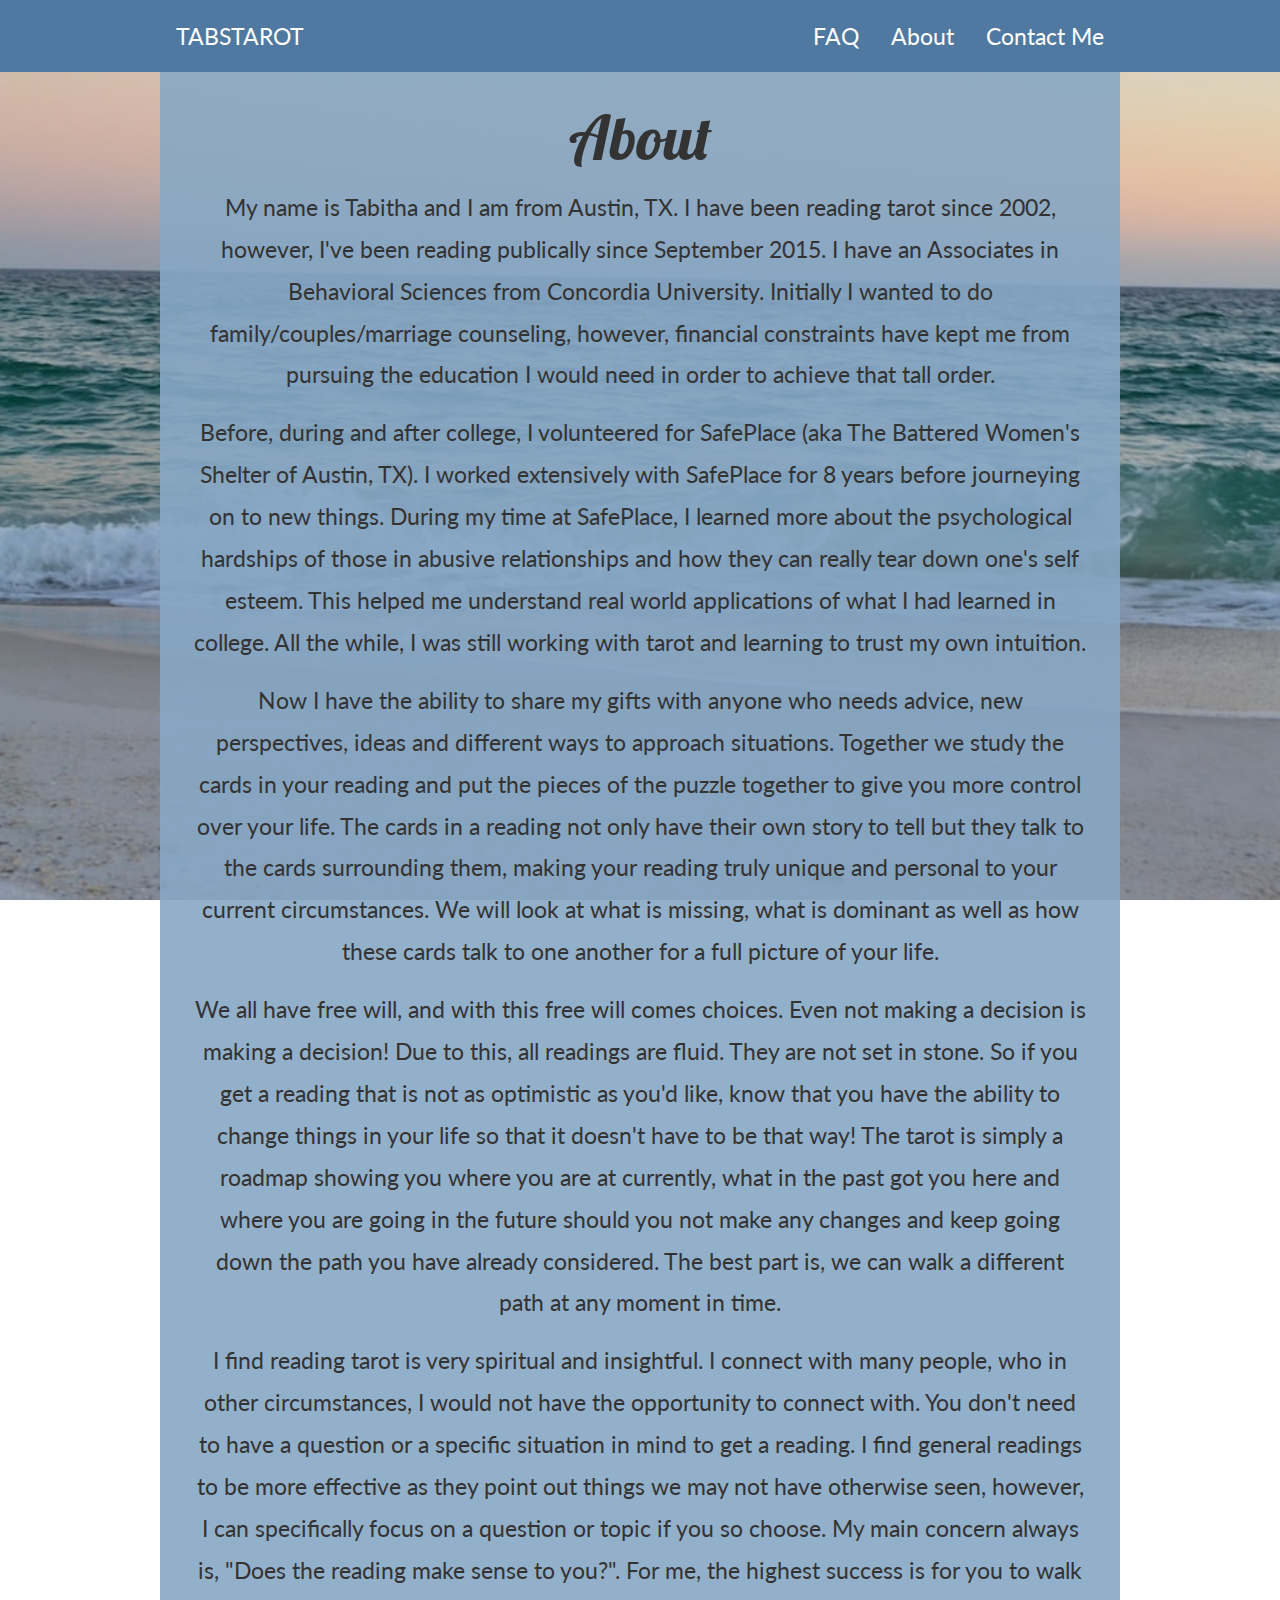
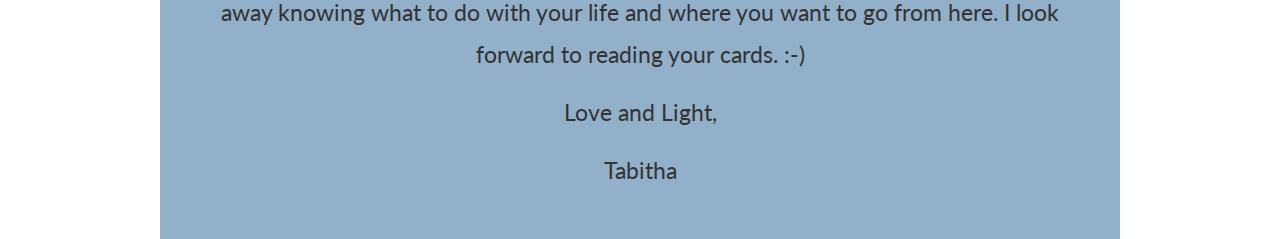
==== about.html @ 411dfa7f "font updates, faq edit" ====
<!doctype html>
<html lang="en">
<head>
  <meta charset="utf-8"/>
  <meta name="description" content="Tabs Tarot, Affordable, Genuine Tarot Readings">
  <meta name="viewport" content="width=device-width, initial-scale=1.0" />
  <meta property="og:title" content="Tabs Tarot">
  <meta property="og:type" content="website">
  <meta property="og:url" content="http://tabstarot.com">
  <meta property="og:description" content="Tabs Tarot, Affordable, Genuine Tarot Readings">
  <title>Tabs Tarot</title>
  <link href="https://fonts.googleapis.com/css?family=Lato:300,400|Lobster" rel="stylesheet">
  <link rel="stylesheet" href="css/tabstarot.css">
</head>
<body>
  <nav>
    <div class="container">
      <div class="nav-inner">
        <a class="title" href="index.html">TABSTAROT</a>
        <ul>
          <li><a href="faq.html">FAQ</a></li>
          <li><a href="about.html">About</a></li>
          <li><a href="contactme.html">Contact Me</a></li>
        </ul>
      </div>
    </div>
  </nav>
  <main class="about">
    <section class="content">
      <div class="container translucent">
        <h1>About</h1>
        <p>My name is Tabitha and I am from Austin, TX. I have been reading tarot since 2002, however, I've been reading publically since September 2015. I have an Associates in Behavioral Sciences from Concordia University. Initially I wanted to do family/couples/marriage counseling, however, financial constraints have kept me from pursuing the education I would need in order to achieve that tall order.</p>
        <p>Before, during and after college, I volunteered for SafePlace (aka The Battered Women's Shelter of Austin, TX).  I worked extensively with SafePlace for 8 years before journeying on to new things. During my time at SafePlace, I learned more about the psychological hardships of those in abusive relationships and how they can really tear down one's self esteem. This helped me understand real world applications of what I had learned in college. All the while, I was still working with tarot and learning to trust my own intuition.</p>
        <p>Now I have the ability to share my gifts with anyone who needs advice, new perspectives, ideas and different ways to approach situations. Together we study the cards in your reading and put the pieces of the puzzle together to give you more control over your life. The cards in a reading not only have their own story to tell but they talk to the cards surrounding them, making your reading truly unique and personal to your current circumstances. We will look at what is missing, what is dominant as well as how these cards talk to one another for a full picture of your life.</p>
        <p>We all have free will, and with this free will comes choices. Even not making a decision is making a decision! Due to this, all readings are fluid. They are not set in stone. So if you get a reading that is not as optimistic as you'd like, know that you have the ability to change things in your life so that it doesn't have to be that way! The tarot is simply a roadmap showing you where you are at currently, what in the past got you here and where you are going in the future should you not make any changes and keep going down the path you have already considered. The best part is, we can walk a different path at any moment in time.</p>
        <p>I find reading tarot is very spiritual and insightful. I connect with many people, who in other circumstances, I would not have the opportunity to connect with. You don't need to have a question or a specific situation in mind to get a reading. I find general readings to be more effective as they point out things we may not  have otherwise seen, however, I can specifically focus on a question or topic if you so choose. My main concern always is, "Does the reading make sense to you?". For me, the highest success is for you to walk away knowing what to do with your life and where you want to go from here. I look forward to reading your cards. :-)</p>
        <p>Love and Light,</p>
        <p>Tabitha</p>
      </div>
    </section>
  </main>
</body>
</html>
---- css/tabstarot.css ----
* {
  padding: 0;
  margin: 0;
  box-sizing: border-box;
}

html {
  font-size: 100%
  background-color: #4f79a0;
}

body {
  font-family: 'Lato', sans-serif;
  font-size: 1.455rem;
  line-height: 1.8;
  font-weight: 400;
  color: #333;
  min-height: 100vh;
  display: flex;
  flex-direction: column;
  -webkit-font-smoothing: antialiased;
  -moz-osx-font-smoothing: grayscale;
}

main {
  flex: 1;
  background-size: cover;
  background-attachment: fixed;
  background-repeat: no-repeat;
  background-position: center center;
  display: flex;
  flex-direction: column;
}

nav {
  position: fixed;
  width: 100%;
  height: 4.5rem;
  background-color: #4f79a0;
}

nav ul {
  margin: 0;
  padding: 0;
  list-style: none;
  display: flex;
  justify-content: space-between;
}

nav li {
  text-align: center;
}

nav a {
  display: block;
  padding: 1rem;
  text-decoration: none;
}

.nav-inner {
  display: flex;
  flex-wrap: wrap;
  align-items: center;
  justify-content: space-between;
  margin: 0 -1rem;
}

@media (max-width: 425px) {
  .nav-inner {
    flex-direction: column;
  }
}

h1, h2, h3 {
  font-weight: 300;
  line-height: 1.1;
  margin-bottom: 1rem;
}

h1 {
  font-family: 'Lobster', cursive, sans-serif;
  font-size: 3.797rem;
}

h2 {
  font-weight: bold;
  font-size: 2.531rem;
}

h3 {
  font-size: 1.688rem;
}

p {
  margin-bottom: 1rem;
}

a {
  color: #fff;
  transition: all 300ms ease;
}

a:hover,
a:active,
a:focus {
  color: #000;
}

main section {
  padding-top: 4.5rem;
}

.container {
  width: 100%;
  max-width: 60rem;
  margin: 0 auto;
  padding: 0 1rem;
}

.hero {
  display: flex;
  justify-content: center;
  align-items: center;
  text-align: center;
}

.hero .container, .content .container {
  padding: 2rem;
}

.hero h1 {
  font-size: 5.695rem;
}

.home {
  background-image: url('../images/DSC_0183-min.JPG');
}

.dailycard {
  background-image: url('../images/DSC_0320-min.JPG');
}

.about {
  background-image: url('../images/DSC_0326-min.JPG');
}

.contact {
  background-image: url('../images/DSC_0351-min.JPG');
}

.translucent {
  text-align: center;
  background-color:rgba(135,167,196,0.9);
}
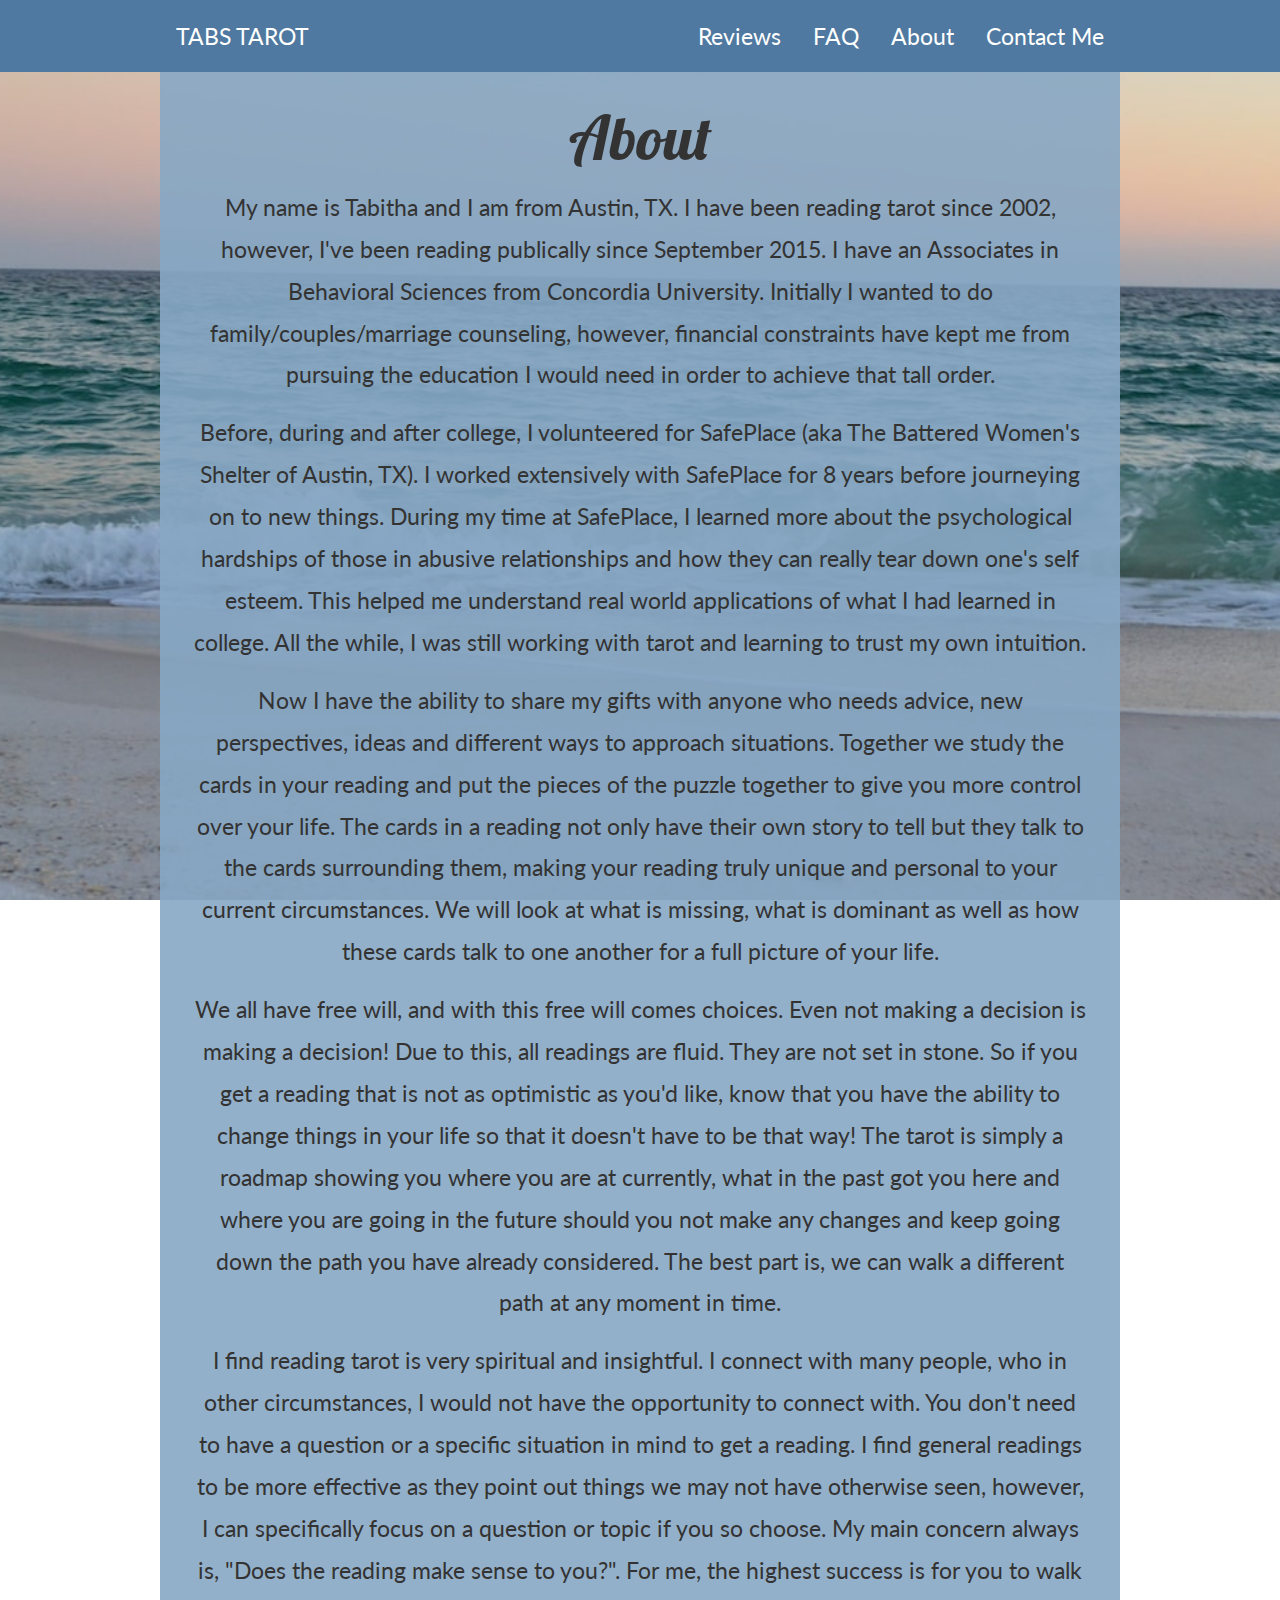
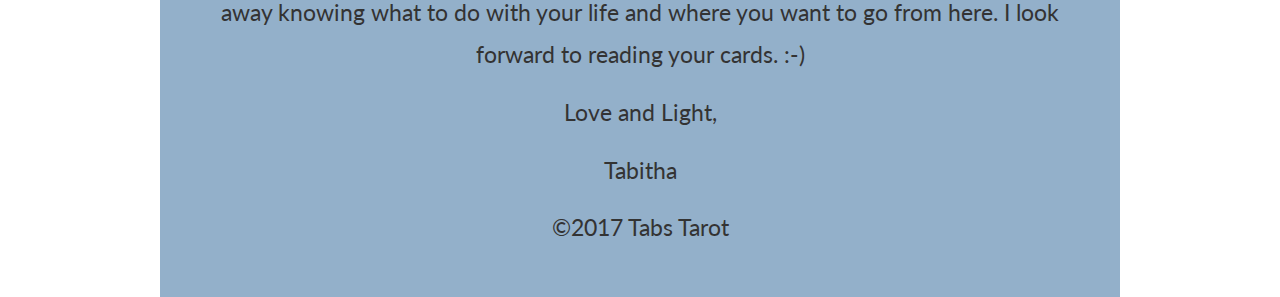
==== commit 53ee1c07: "add reviews" ====
--- a/about.html
+++ b/about.html
@@ -16,8 +16,9 @@
   <nav>
     <div class="container">
       <div class="nav-inner">
-        <a class="title" href="index.html">TABSTAROT</a>
+        <a class="title" href="index.html">Tabs Tarot</a>
         <ul>
+          <li><a href="reviews.html">Reviews</a></li>
           <li><a href="faq.html">FAQ</a></li>
           <li><a href="about.html">About</a></li>
           <li><a href="contactme.html">Contact Me</a></li>
@@ -36,6 +37,7 @@
         <p>I find reading tarot is very spiritual and insightful. I connect with many people, who in other circumstances, I would not have the opportunity to connect with. You don't need to have a question or a specific situation in mind to get a reading. I find general readings to be more effective as they point out things we may not  have otherwise seen, however, I can specifically focus on a question or topic if you so choose. My main concern always is, "Does the reading make sense to you?". For me, the highest success is for you to walk away knowing what to do with your life and where you want to go from here. I look forward to reading your cards. :-)</p>
         <p>Love and Light,</p>
         <p>Tabitha</p>
+        <p class="legal">&copy;2017 Tabs Tarot</p>
       </div>
     </section>
   </main>
--- a/css/tabstarot.css
+++ b/css/tabstarot.css
@@ -55,6 +55,7 @@
   display: block;
   padding: 1rem;
   text-decoration: none;
+  white-space: nowrap;
 }
 
 .nav-inner {
@@ -66,8 +67,14 @@
 }
 
 @media (max-width: 425px) {
+  nav {
+    height: 9rem;
+  }
   .nav-inner {
     flex-direction: column;
+  }
+  main .hero, main .content {
+    padding-top: 9rem;
   }
 }
 
@@ -106,6 +113,10 @@
   color: #000;
 }
 
+.title {
+  text-transform: uppercase;
+}
+
 main section {
   padding-top: 4.5rem;
 }
@@ -136,7 +147,7 @@
   background-image: url('../images/DSC_0183-min.JPG');
 }
 
-.dailycard {
+.reviews {
   background-image: url('../images/DSC_0320-min.JPG');
 }
 
@@ -144,7 +155,7 @@
   background-image: url('../images/DSC_0326-min.JPG');
 }
 
-.contact {
+.contact, .faq {
   background-image: url('../images/DSC_0351-min.JPG');
 }
 
@@ -152,3 +163,7 @@
   text-align: center;
   background-color:rgba(135,167,196,0.9);
 }
+
+.nowrap {
+  white-space: nowrap;
+}
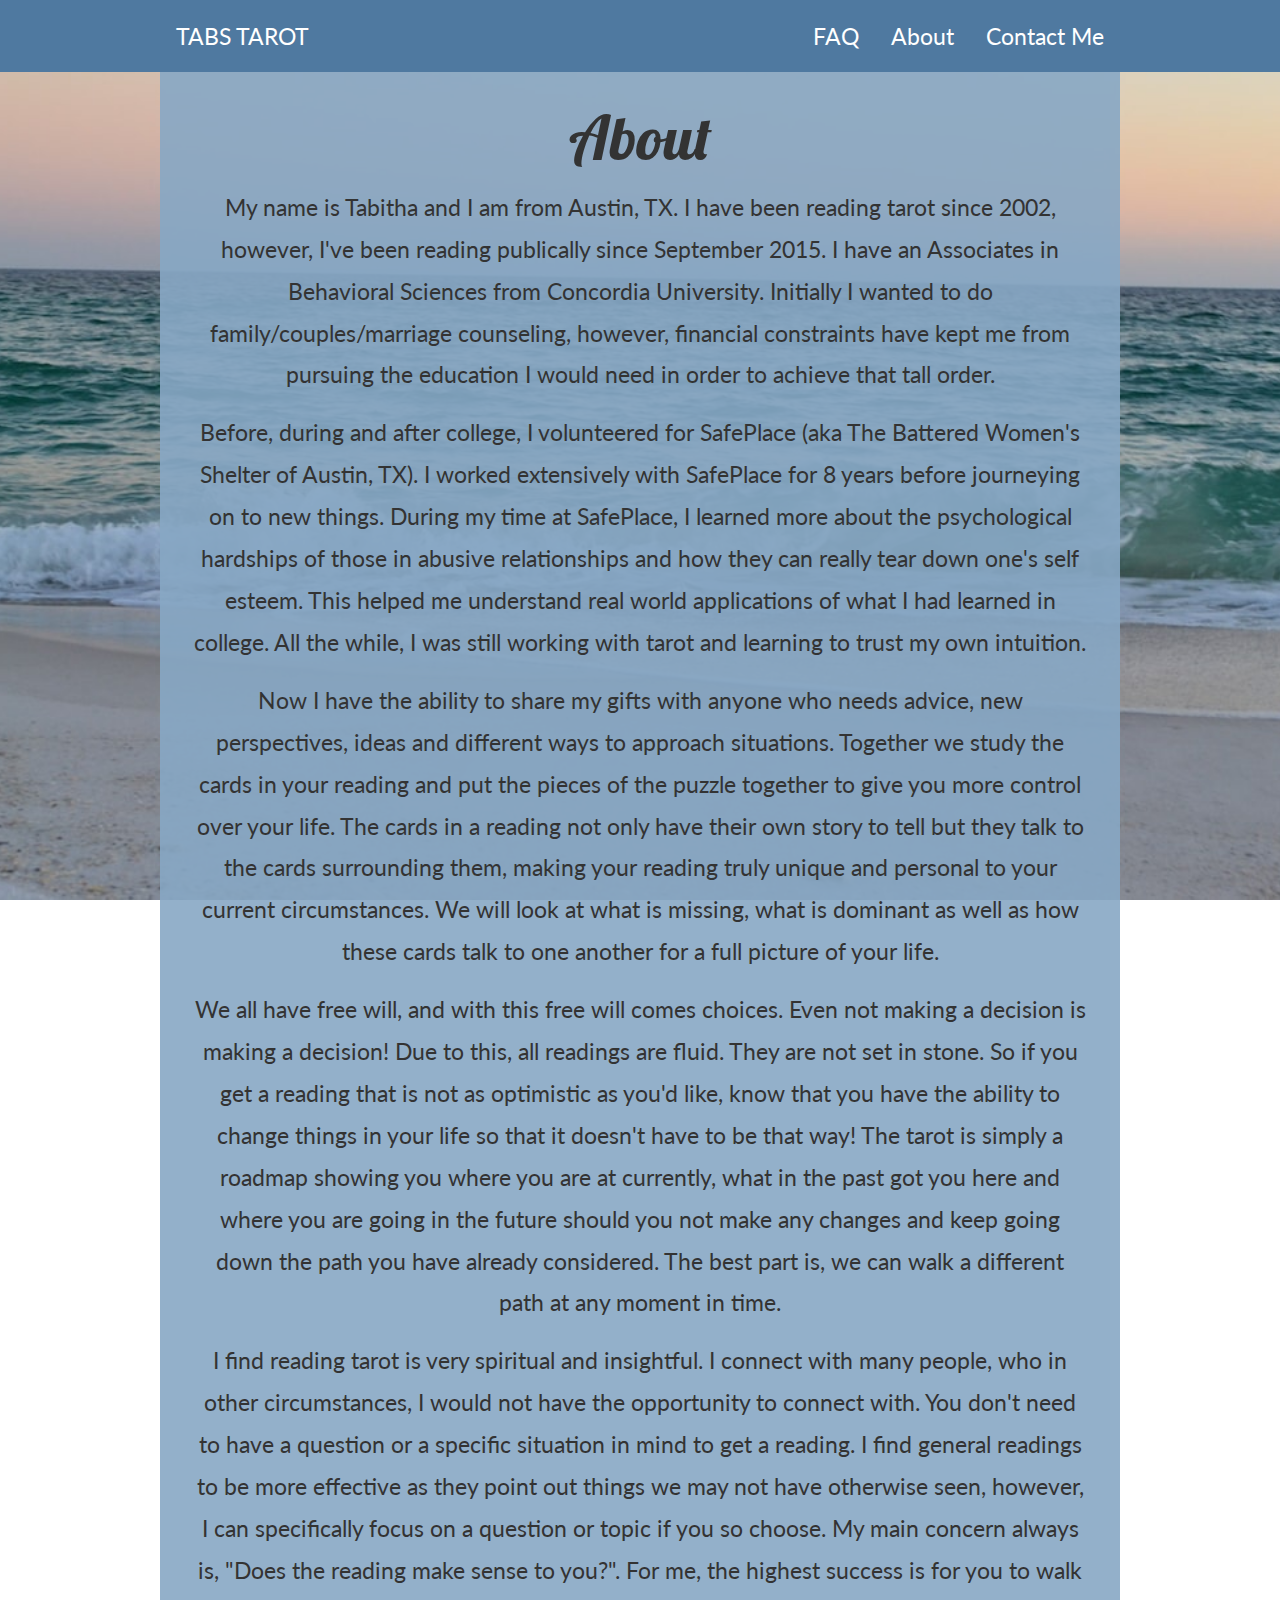
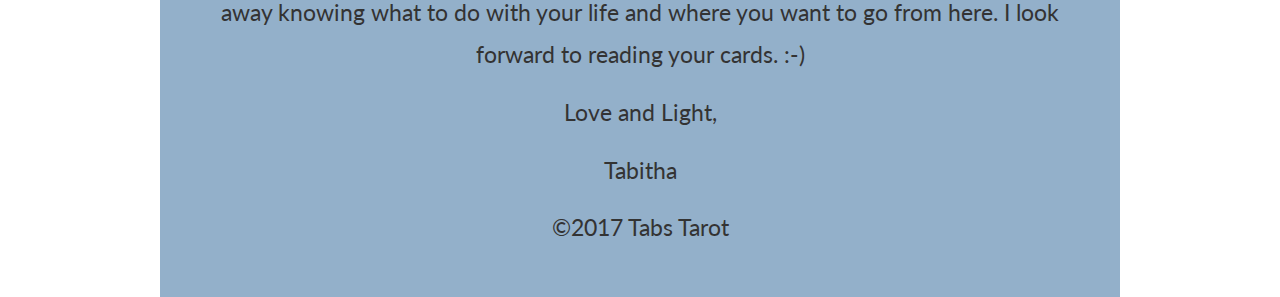
==== commit 20baeef8: "remove reviews for now" ====
--- a/about.html
+++ b/about.html
@@ -18,7 +18,6 @@
       <div class="nav-inner">
         <a class="title" href="index.html">Tabs Tarot</a>
         <ul>
-          <li><a href="reviews.html">Reviews</a></li>
           <li><a href="faq.html">FAQ</a></li>
           <li><a href="about.html">About</a></li>
           <li><a href="contactme.html">Contact Me</a></li>
--- a/css/tabstarot.css
+++ b/css/tabstarot.css
@@ -66,7 +66,7 @@
   margin: 0 -1rem;
 }
 
-@media (max-width: 425px) {
+@media (max-width: 600px) {
   nav {
     height: 9rem;
   }
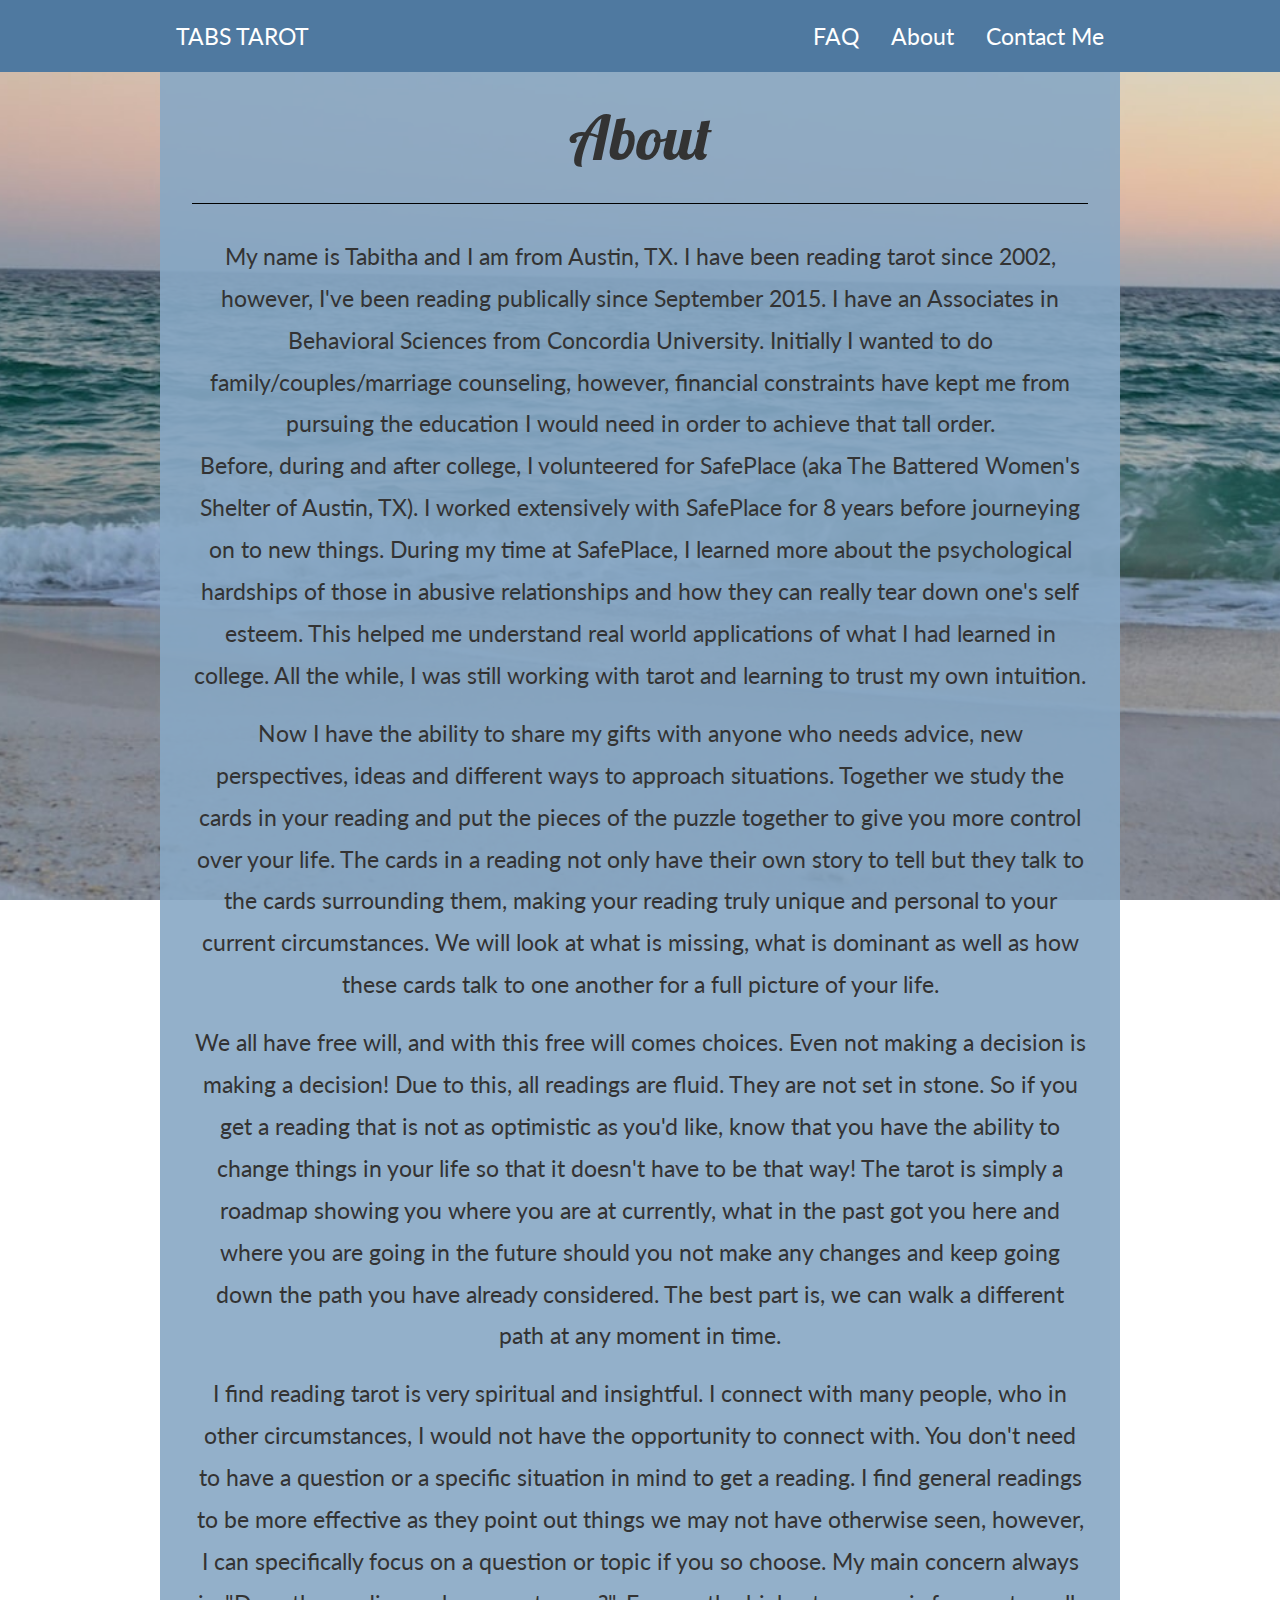
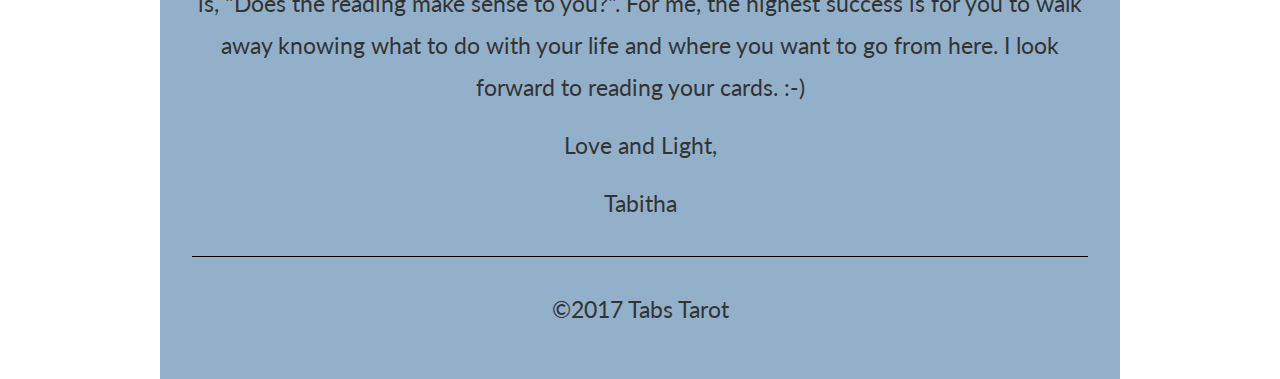
==== commit 30408ba6: "add dividers" ====
--- a/about.html
+++ b/about.html
@@ -7,10 +7,12 @@
   <meta property="og:title" content="Tabs Tarot">
   <meta property="og:type" content="website">
   <meta property="og:url" content="http://tabstarot.com">
+  <meta property="og:image" content="http://tabstarot.com/images/DSC_0351-min.JPG">
   <meta property="og:description" content="Tabs Tarot, Affordable, Genuine Tarot Readings">
   <title>Tabs Tarot</title>
   <link href="https://fonts.googleapis.com/css?family=Lato:300,400|Lobster" rel="stylesheet">
   <link rel="stylesheet" href="css/tabstarot.css">
+  <link rel="shortcut icon" href="http://tabstarot.com/favicon.ico">
 </head>
 <body>
   <nav>
@@ -29,13 +31,13 @@
     <section class="content">
       <div class="container translucent">
         <h1>About</h1>
-        <p>My name is Tabitha and I am from Austin, TX. I have been reading tarot since 2002, however, I've been reading publically since September 2015. I have an Associates in Behavioral Sciences from Concordia University. Initially I wanted to do family/couples/marriage counseling, however, financial constraints have kept me from pursuing the education I would need in order to achieve that tall order.</p>
+        <p class="first">My name is Tabitha and I am from Austin, TX. I have been reading tarot since 2002, however, I've been reading publically since September 2015. I have an Associates in Behavioral Sciences from Concordia University. Initially I wanted to do family/couples/marriage counseling, however, financial constraints have kept me from pursuing the education I would need in order to achieve that tall order.</p>
         <p>Before, during and after college, I volunteered for SafePlace (aka The Battered Women's Shelter of Austin, TX).  I worked extensively with SafePlace for 8 years before journeying on to new things. During my time at SafePlace, I learned more about the psychological hardships of those in abusive relationships and how they can really tear down one's self esteem. This helped me understand real world applications of what I had learned in college. All the while, I was still working with tarot and learning to trust my own intuition.</p>
         <p>Now I have the ability to share my gifts with anyone who needs advice, new perspectives, ideas and different ways to approach situations. Together we study the cards in your reading and put the pieces of the puzzle together to give you more control over your life. The cards in a reading not only have their own story to tell but they talk to the cards surrounding them, making your reading truly unique and personal to your current circumstances. We will look at what is missing, what is dominant as well as how these cards talk to one another for a full picture of your life.</p>
         <p>We all have free will, and with this free will comes choices. Even not making a decision is making a decision! Due to this, all readings are fluid. They are not set in stone. So if you get a reading that is not as optimistic as you'd like, know that you have the ability to change things in your life so that it doesn't have to be that way! The tarot is simply a roadmap showing you where you are at currently, what in the past got you here and where you are going in the future should you not make any changes and keep going down the path you have already considered. The best part is, we can walk a different path at any moment in time.</p>
         <p>I find reading tarot is very spiritual and insightful. I connect with many people, who in other circumstances, I would not have the opportunity to connect with. You don't need to have a question or a specific situation in mind to get a reading. I find general readings to be more effective as they point out things we may not  have otherwise seen, however, I can specifically focus on a question or topic if you so choose. My main concern always is, "Does the reading make sense to you?". For me, the highest success is for you to walk away knowing what to do with your life and where you want to go from here. I look forward to reading your cards. :-)</p>
         <p>Love and Light,</p>
-        <p>Tabitha</p>
+        <p class="last">Tabitha</p>
         <p class="legal">&copy;2017 Tabs Tarot</p>
       </div>
     </section>
--- a/css/tabstarot.css
+++ b/css/tabstarot.css
@@ -103,8 +103,12 @@
 }
 
 a {
-  color: #fff;
+  color: navy;
   transition: all 300ms ease;
+}
+
+nav a {
+  color: white;
 }
 
 a:hover,
@@ -147,16 +151,68 @@
   background-image: url('../images/DSC_0183-min.JPG');
 }
 
-.reviews {
-  background-image: url('../images/DSC_0320-min.JPG');
-}
-
 .about {
   background-image: url('../images/DSC_0326-min.JPG');
 }
 
 .contact, .faq {
   background-image: url('../images/DSC_0351-min.JPG');
+}
+
+.reviews {
+  margin: 2rem 0;
+  padding: 2rem 0;
+  border-top: 1px solid black;
+  border-bottom: 1px solid black;
+  list-style: none;
+}
+
+.reviews li {
+  padding: 1rem 0;
+}
+
+.faq ul {
+  list-style: none;
+}
+
+.faq li {
+  margin: 2rem 0 0 0;
+  padding: 2rem 0 0 0;
+  border-top: 1px solid black;
+}
+
+.faq li.last {
+  margin: 2rem 0;
+  padding: 2rem 0;
+  border-bottom: 1px solid black;
+}
+
+.contact ul {
+  list-style: none;
+}
+
+.contact li.first {
+  margin: 2rem 0 0 0;
+  padding: 2rem 0 0 0;
+  border-top: 1px solid black;
+}
+
+.contact li.last {
+  margin: 1rem 0 2rem 0;
+  padding: 1rem 0 2rem 0;
+  border-bottom: 1px solid black;
+}
+
+p.first {
+  margin: 2rem 0 0 0;
+  padding: 2rem 0 0 0;
+  border-top: 1px solid black;
+}
+
+p.last {
+  margin: 0 0 2rem 0;
+  padding: 0 0 2rem 0;
+  border-bottom: 1px solid black;
 }
 
 .translucent {
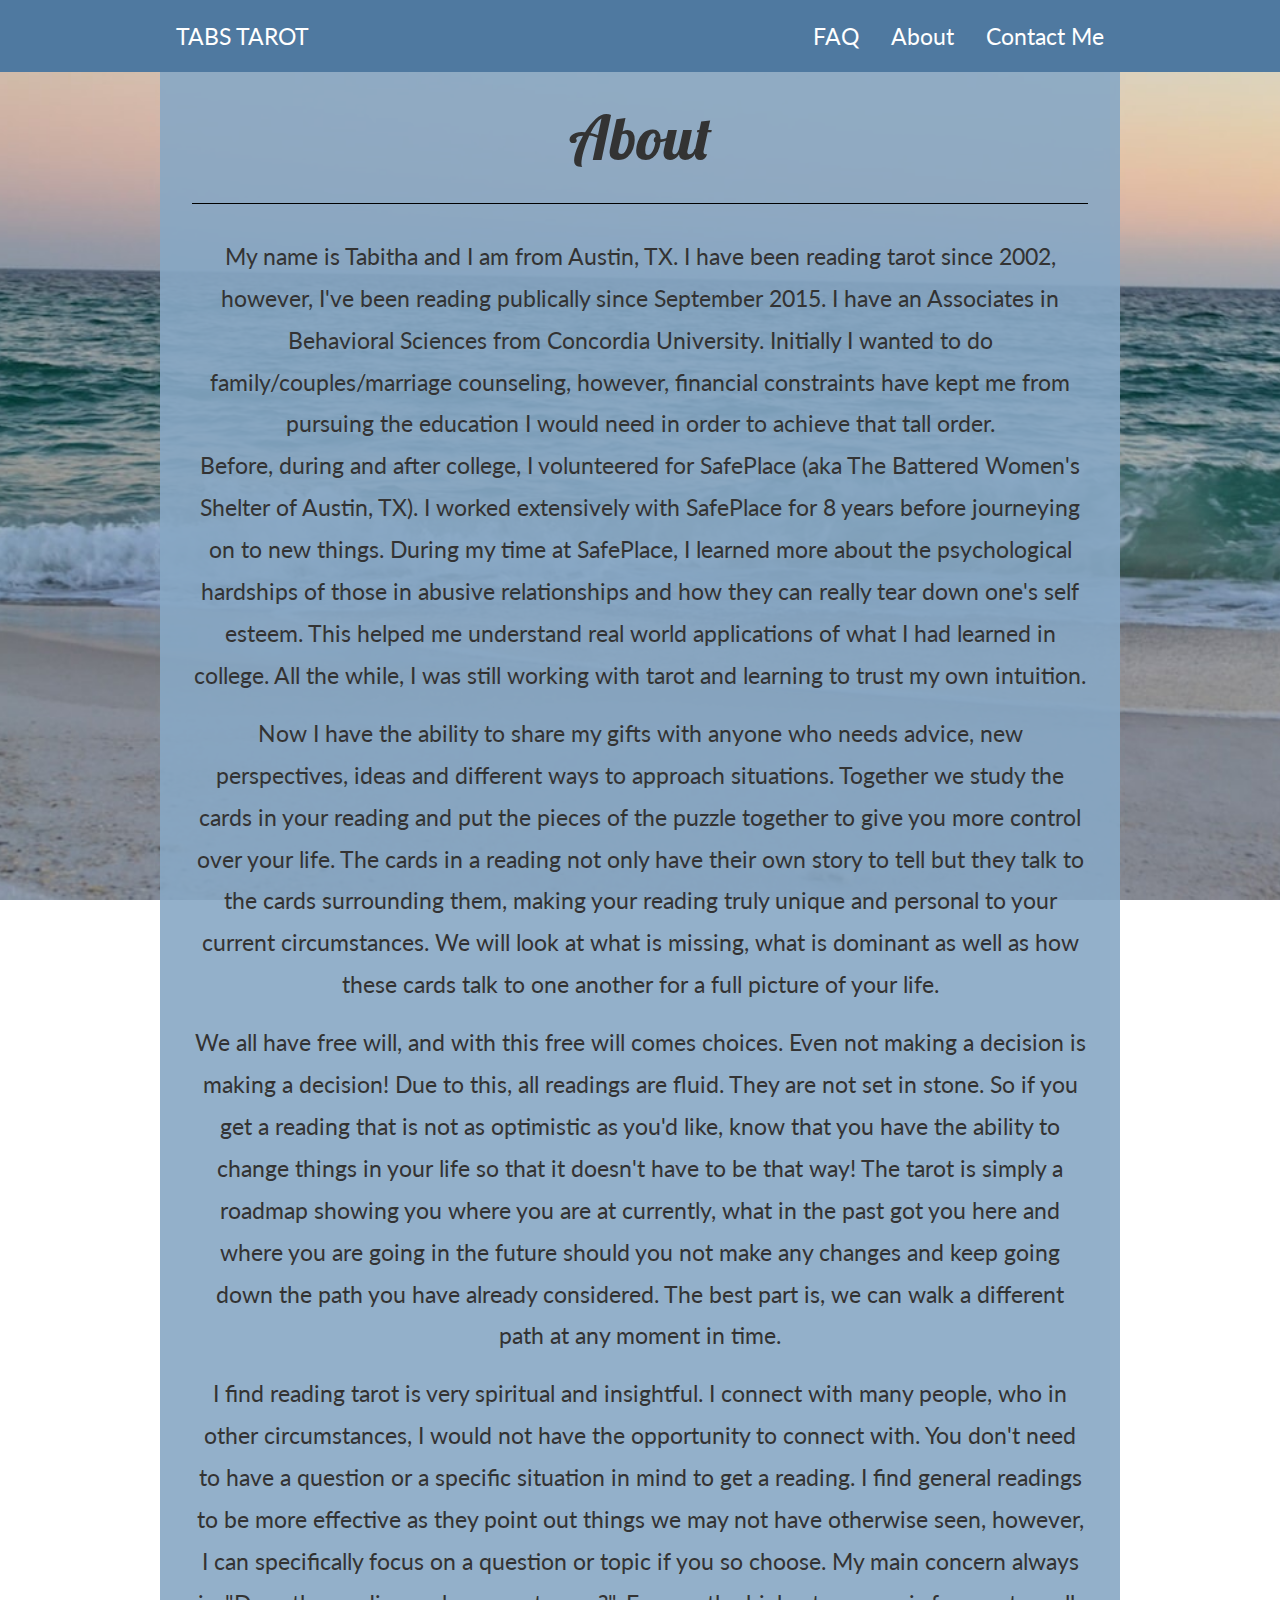
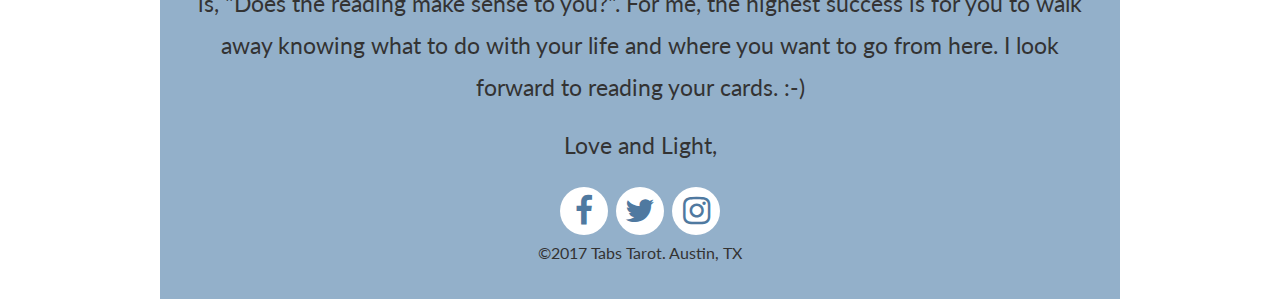
==== commit 6fb7c417: "added social footer" ====
--- a/about.html
+++ b/about.html
@@ -8,9 +8,10 @@
   <meta property="og:type" content="website">
   <meta property="og:url" content="http://tabstarot.com">
   <meta property="og:image" content="http://tabstarot.com/images/DSC_0351-min.JPG">
-  <meta property="og:description" content="Tabs Tarot, Affordable, Genuine Tarot Readings">
+  <meta property="og:description" content="Tabs Tarot. Affordable, Genuine Tarot Readings. Learn more about Tabitha and her journey to becoming a tarot reader in Austin, TX.">
   <title>Tabs Tarot</title>
   <link href="https://fonts.googleapis.com/css?family=Lato:300,400|Lobster" rel="stylesheet">
+  <link href="https://maxcdn.bootstrapcdn.com/font-awesome/4.7.0/css/font-awesome.min.css" rel="stylesheet">
   <link rel="stylesheet" href="css/tabstarot.css">
   <link rel="shortcut icon" href="http://tabstarot.com/favicon.ico">
 </head>
@@ -37,8 +38,14 @@
         <p>We all have free will, and with this free will comes choices. Even not making a decision is making a decision! Due to this, all readings are fluid. They are not set in stone. So if you get a reading that is not as optimistic as you'd like, know that you have the ability to change things in your life so that it doesn't have to be that way! The tarot is simply a roadmap showing you where you are at currently, what in the past got you here and where you are going in the future should you not make any changes and keep going down the path you have already considered. The best part is, we can walk a different path at any moment in time.</p>
         <p>I find reading tarot is very spiritual and insightful. I connect with many people, who in other circumstances, I would not have the opportunity to connect with. You don't need to have a question or a specific situation in mind to get a reading. I find general readings to be more effective as they point out things we may not  have otherwise seen, however, I can specifically focus on a question or topic if you so choose. My main concern always is, "Does the reading make sense to you?". For me, the highest success is for you to walk away knowing what to do with your life and where you want to go from here. I look forward to reading your cards. :-)</p>
         <p>Love and Light,</p>
-        <p class="last">Tabitha</p>
-        <p class="legal">&copy;2017 Tabs Tarot</p>
+        <footer>
+          <div class="social">
+            <a href="https://www.facebook.com/tabstarot/" target="blank"><i class="fa fa-facebook" aria-hidden="true"></i></a>
+            <a href="https://twitter.com/tabstarot" target="blank"><i class="fa fa-twitter" aria-hidden="true"></i></a>
+            <a href="https://www.instagram.com/tabstarot/" target="blank"><i class="fa fa-instagram" aria-hidden="true"></i></a>
+          </div>
+          <small>&copy;2017 Tabs Tarot. Austin, TX</small>
+        </footer>
       </div>
     </section>
   </main>
--- a/css/tabstarot.css
+++ b/css/tabstarot.css
@@ -117,6 +117,12 @@
   color: #000;
 }
 
+small {
+  font-size: 1rem;
+  display: block;
+  margin-bottom: 0;
+}
+
 .title {
   text-transform: uppercase;
 }
@@ -223,3 +229,23 @@
 .nowrap {
   white-space: nowrap;
 }
+
+.social {
+  display: flex;
+  justify-content: center;
+  align-items: center;
+}
+
+.social a {
+  text-decoration: none;
+  color: #4f79a0;
+  background: #fff;
+  height: 3rem;
+  width: 3rem;
+  border-radius: 50%;
+  font-size: 2rem;
+  display: flex;
+  justify-content: center;
+  align-items: center;
+  margin: .25rem;
+}
